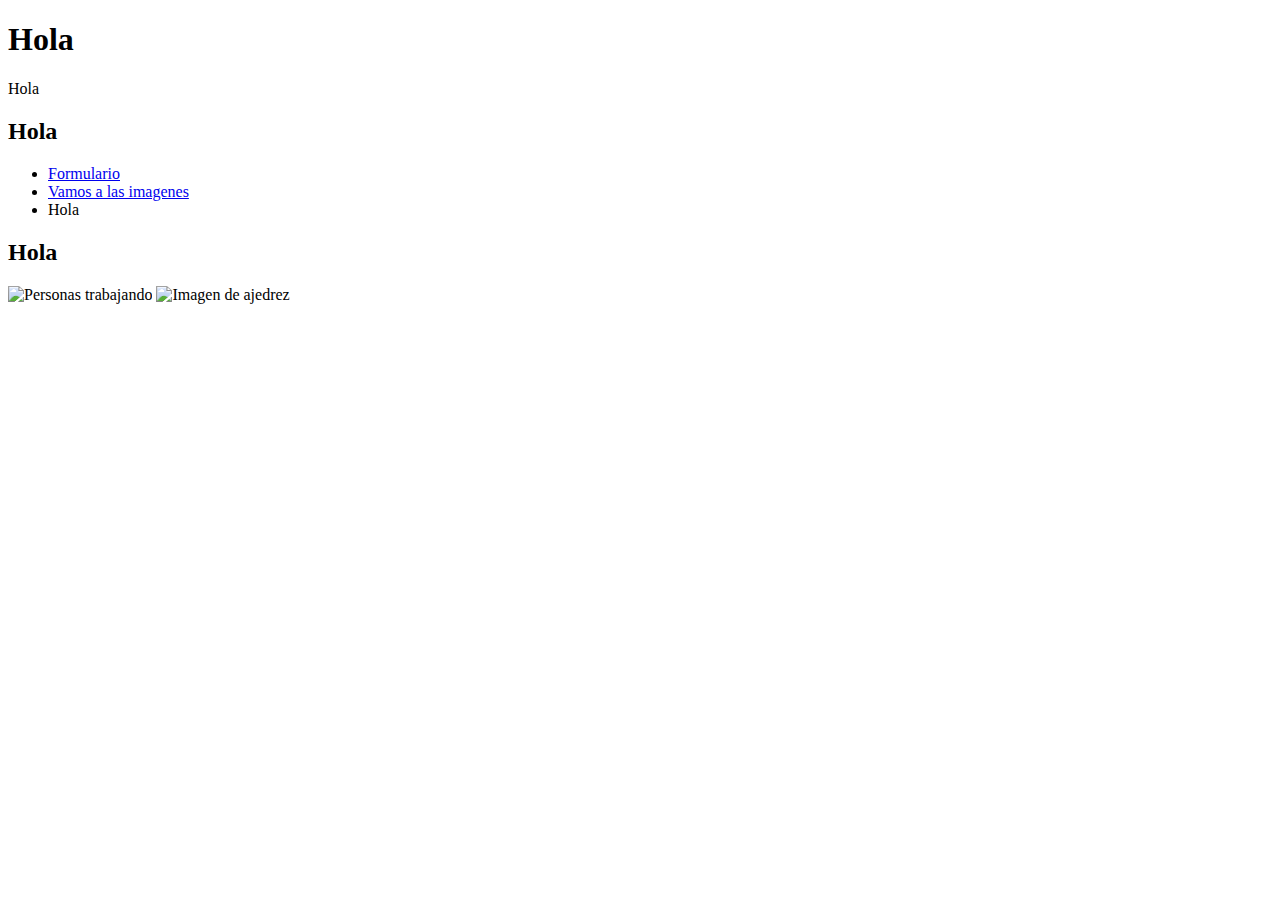
==== 6-navegador-html-css/6.1-html/elementos-estructura.html @ b6dae047 "Feat: Se añaden links de html dentro del proyecto" ====
<!DOCTYPE html>
<html lang="es">
<head>
    <meta charset="UTF-8">
    <meta http-equiv="X-UA-Compatible" content="IE=edge">
    <meta name="viewport" content="width=device-width, initial-scale=1.0">
    <title>Elementos de estructura</title>
</head>
<body>
    <div>
        <H1>Hola</H1>
        <p>Hola</p>
    </div>
    <div>
        <h2>Hola</h2>
        <ul>
            <li><a href="./formulario.html">Formulario</a></li>
            <li><a href="#monos">Vamos a las imagenes</a></li>
            <li>Hola</li>
        </ul>
    </div>
    <div>
        <h2>Hola</h2>
    </div>
    <div id="monos">
        <img src="https://empresas.infoempleo.com/hrtrends/media/2018/06/HRTRENDS_RECLUTAMIENTO-Competencias_genericas538686298.jpg" alt="Personas trabajando" style="height: 400px;">
        <img src="./assets/ajedrez.jpeg" alt="Imagen de ajedrez" style="height: 400px;">
    </div>
    
</body>
</html>
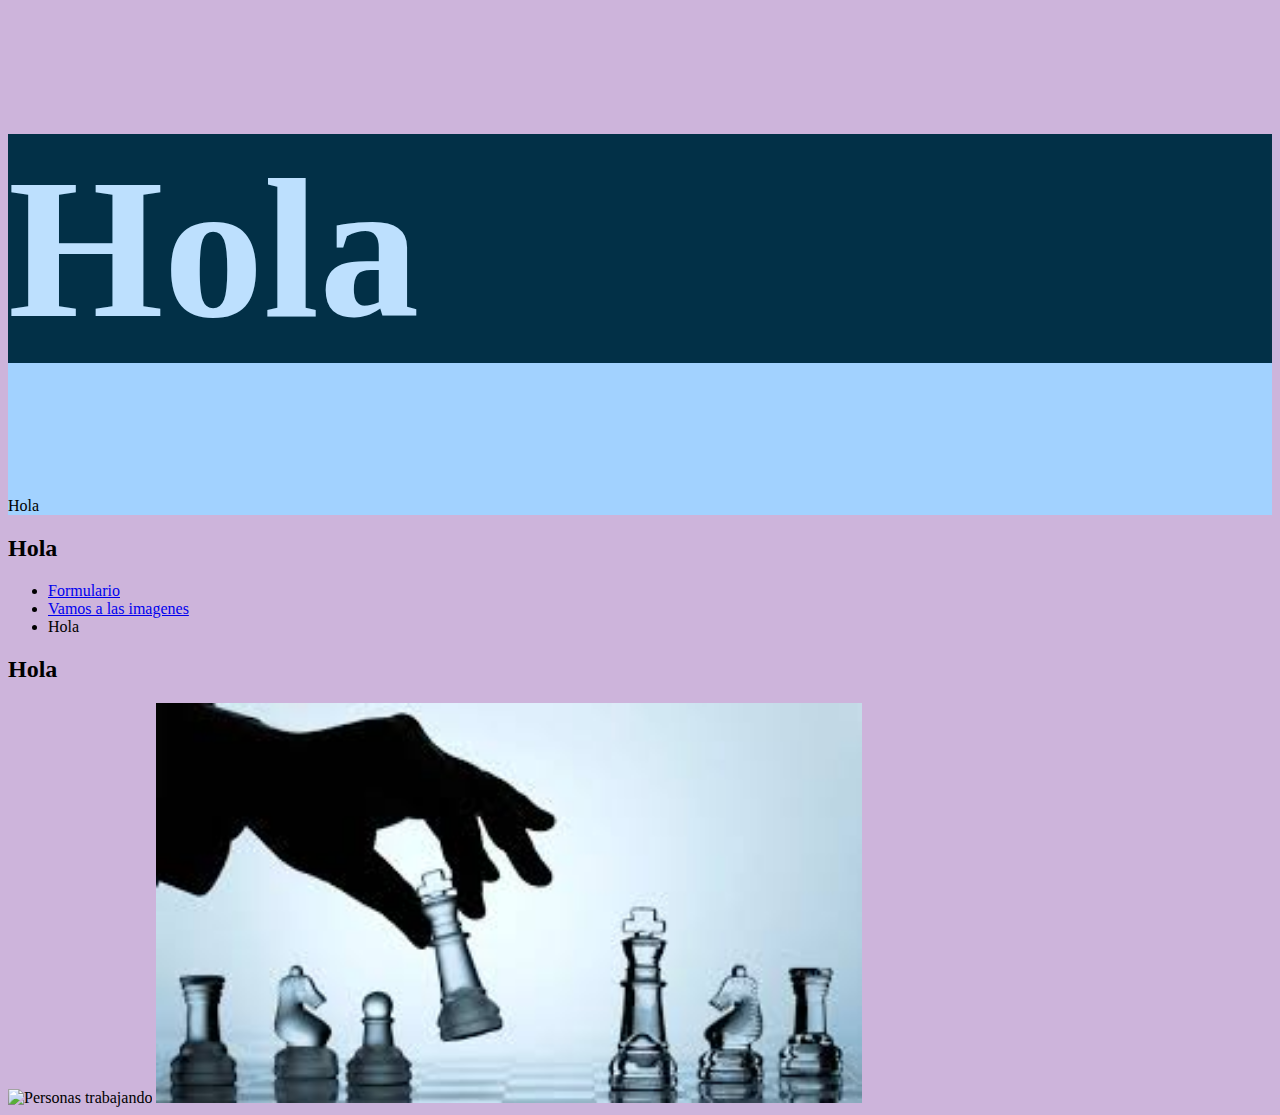
==== commit ac884f54: "chore merge de cambios" ====
--- a/6-navegador-html-css/6.1-html/elementos-estructura.html
+++ b/6-navegador-html-css/6.1-html/elementos-estructura.html
@@ -6,9 +6,9 @@
     <meta name="viewport" content="width=device-width, initial-scale=1.0">
     <title>Elementos de estructura</title>
 </head>
-<body>
-    <div>
-        <H1>Hola</H1>
+<body style="background-color: #cdb4db;">
+    <div style="background-color: #a2d2ff;">
+        <H1 style="background-color: #023047; color: #bde0fe; font-size: 200px;">Hola</H1>
         <p>Hola</p>
     </div>
     <div>
